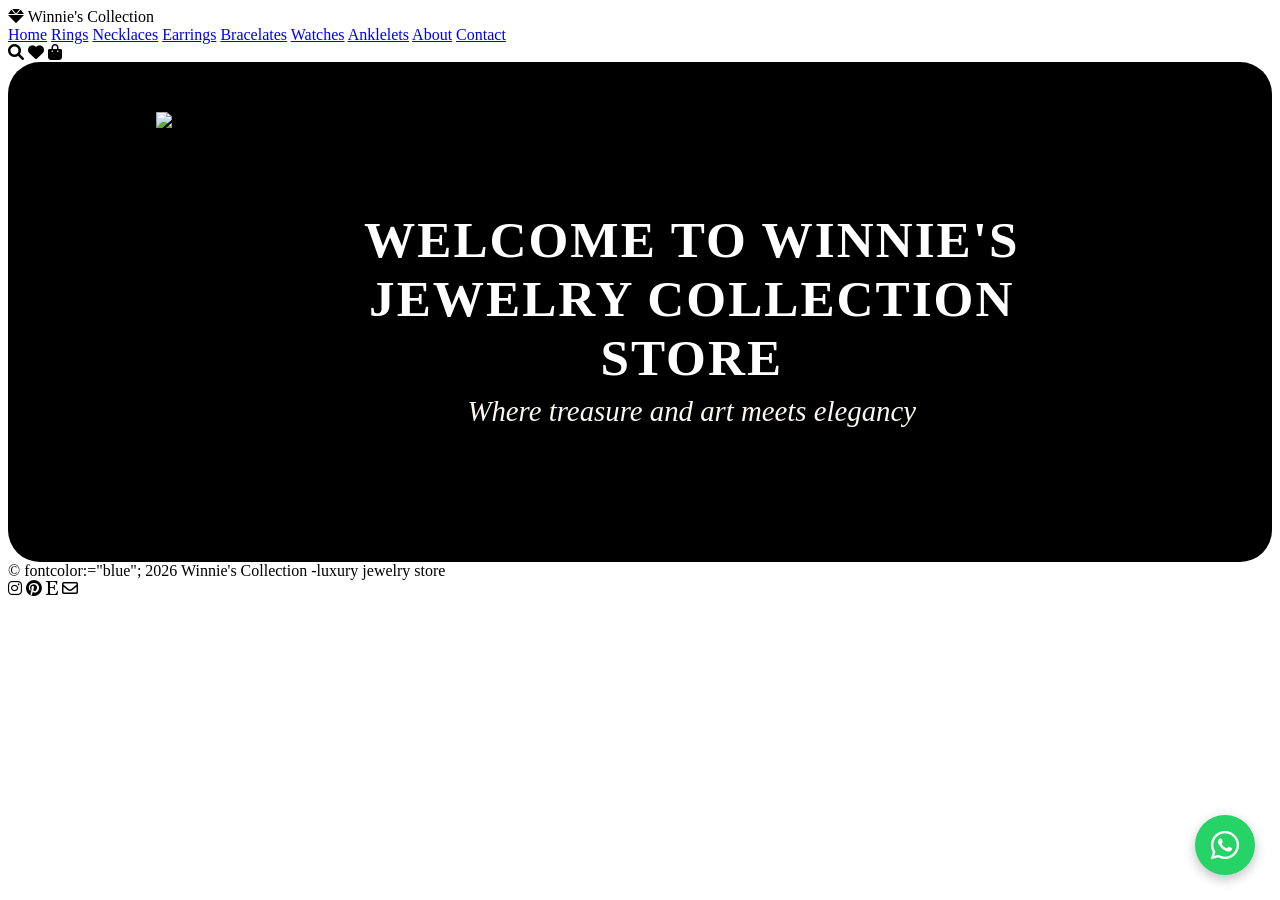
==== index.html @ 98e2b39c "initial upload" ====
<!DOCTYPE html>
<html lang="en">
<head>
    <meta charset="UTF-8" />
    <meta name="viewport" content="width=device-width, initial-scale=1.0" />
    <title>Winnie's Collection · Luxury Jewelry</title>
    <link rel="stylesheet" href="https://cdnjs.cloudflare.com/ajax/libs/font-awesome/6.0.0-beta3/css/all.min.css" />
    <link rel="stylesheet" href="style.css" />
</head>
<body>
    <div class="container">

        <!-- TOP BAR -->
        <header class="top-bar">
            <div class="logo">
                <i class="fas fa-gem"></i>
                Winnie's <span>Collection</span>
            </div>
            <div class="nav-links">
                <a href="index.html" class="active">Home</a>
                <a href="rings.html">Rings</a>
                <a href="necklaces.html">Necklaces</a>
                <a href="earrings.html">Earrings</a>
                <a href="bracelates.html">Bracelates</a>
                <a href="watches.html">Watches</a>
                <a href="anklelets.html">Anklelets</a>
                <a href="about.html">About</a>
                <a href="contact.php">Contact</a>
            </div>
            <div class="nav-icons">
                <i class="fas fa-search"></i>
                <i class="fas fa-heart"></i>
                <i class="fas fa-shopping-bag"></i>
            </div>
        </header>

        <!-- HERO SECTION WITH RED VELVET IMAGE -->
        <section class="hero" style="background:black; padding: 0; overflow: hidden; border-radius: 2rem; position: relative; min-height: 500px; display: flex; align-items: center; justify-content: center;">

            <!-- Background Image -->
            <div style="height: 100%; min-height: 400px;"> 
                <img src="images/pearl earrings.jpg" alt="pearl earrings" style="width: 100%; height: 100%; object-fit: cover;" />
            </div>

            <!-- Welcome Text Overlay -->
            <div style="position: relative; z-index: 2; text-align: center; padding: 3rem 2rem; max-width: 800px;">
                <h1 style="font-family: 'Times New Roman', serif; font-weight: 700; font-size: 3.2rem; color: #ffffff; text-shadow: 2px 2px 8px rgba(0,0,0,0.6); margin-bottom: 0.5rem; letter-spacing: 2px;">
                    WELCOME TO WINNIE'S JEWELRY COLLECTION STORE
                </h1>
                <p style="font-family: 'Times New Roman', serif; font-style: italic; font-size: 1.8rem; color: #fff8f0; text-shadow: 2px 2px 8px rgba(0,0,0,0.5); margin-top: 0.5rem;">
                    Where treasure and art meets elegancy
                </p>
            </div>

        </section>

        <!-- FOOTER -->
        <footer>
            <div>&copy; fontcolor:="blue"; 2026 Winnie's Collection -luxury jewelry store</div>
            <div class="footer-socials">
                <i class="fab fa-instagram"></i>
                <i class="fab fa-pinterest"></i>
                <i class="fab fa-etsy"></i>
                <i class="far fa-envelope"></i>
            </div>
        </footer>

    </div>
<a href="https://wa.me/256780320648?text=Hi%2C%20I%27m%20interested%20in%20one%20of%20your%20products"
   target="_blank"
   style="
     position: fixed;
     bottom: 25px;
     right: 25px;
     background: #25D366;
     color: #fff;
     width: 60px;
     height: 60px;
     border-radius: 50%;
     display: flex;
     align-items: center;
     justify-content: center;
     font-size: 2rem;
     box-shadow: 0 4px 12px rgba(0,0,0,0.25);
     z-index: 1000;
     text-decoration: none;
   ">
   <i class="fab fa-whatsapp"></i>
</a>

</body>
</html>
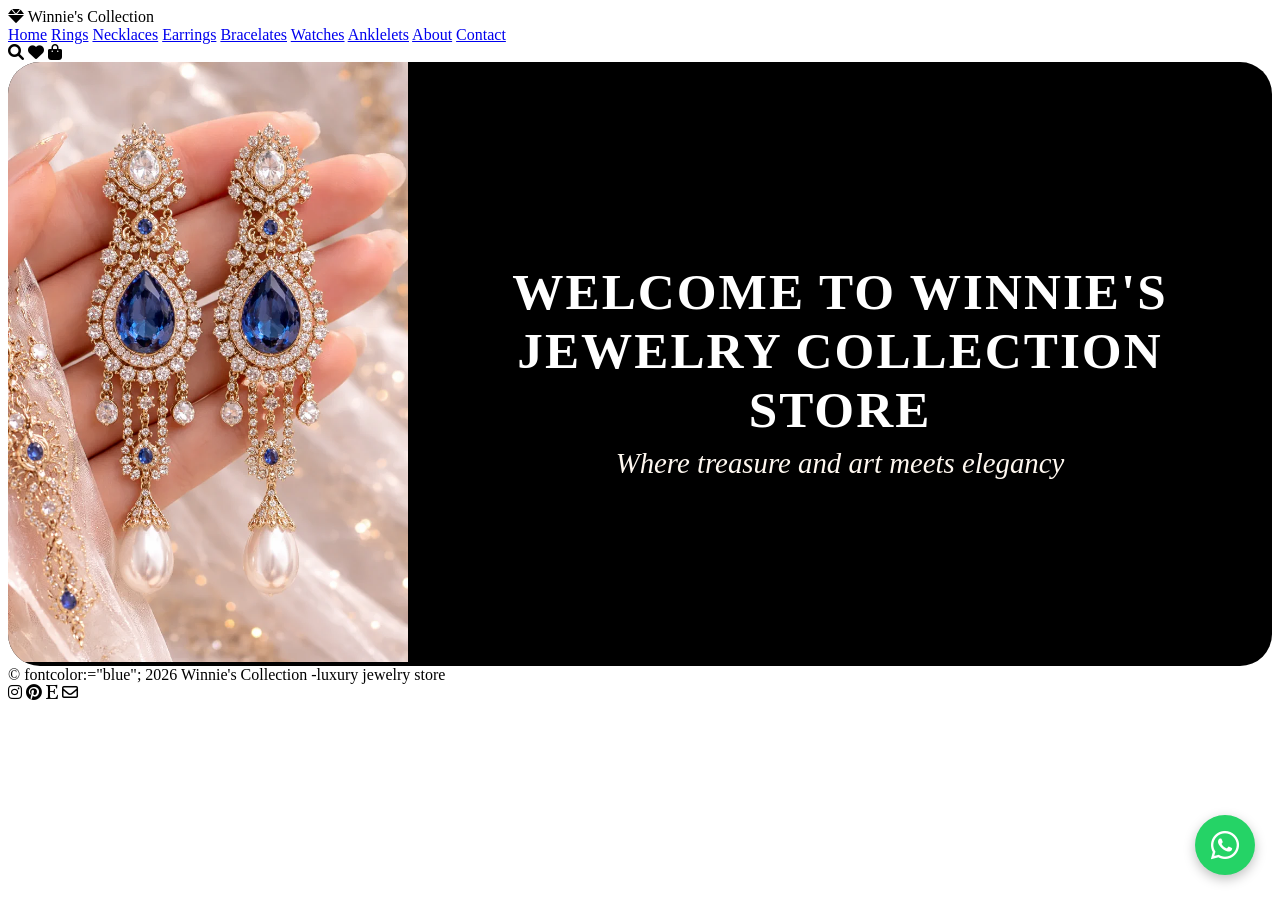
==== commit 92b68913: "Add responsive css" ====
--- a/index.html
+++ b/index.html
@@ -5,7 +5,7 @@
     <meta name="viewport" content="width=device-width, initial-scale=1.0" />
     <title>Winnie's Collection · Luxury Jewelry</title>
     <link rel="stylesheet" href="https://cdnjs.cloudflare.com/ajax/libs/font-awesome/6.0.0-beta3/css/all.min.css" />
-    <link rel="stylesheet" href="style.css" />
+    <link rel="stylesheet" href="style.work" />
 </head>
 <body>
     <div class="container">
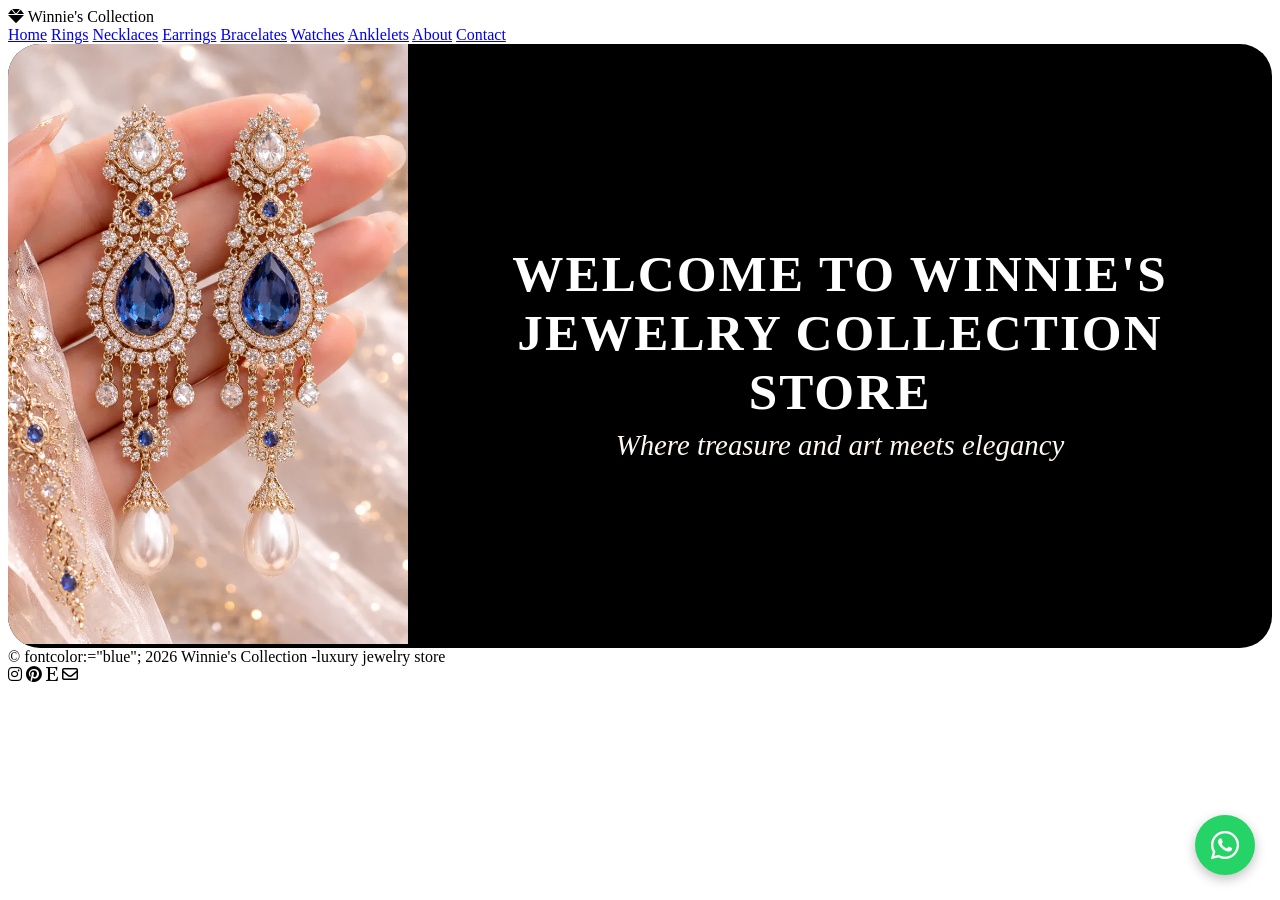
==== commit ccf0eb07: "remove icons" ====
--- a/index.html
+++ b/index.html
@@ -27,10 +27,7 @@
                 <a href="about.html">About</a>
                 <a href="contact.php">Contact</a>
             </div>
-            <div class="nav-icons">
-                <i class="fas fa-search"></i>
-                <i class="fas fa-heart"></i>
-                <i class="fas fa-shopping-bag"></i>
+            
             </div>
         </header>
 
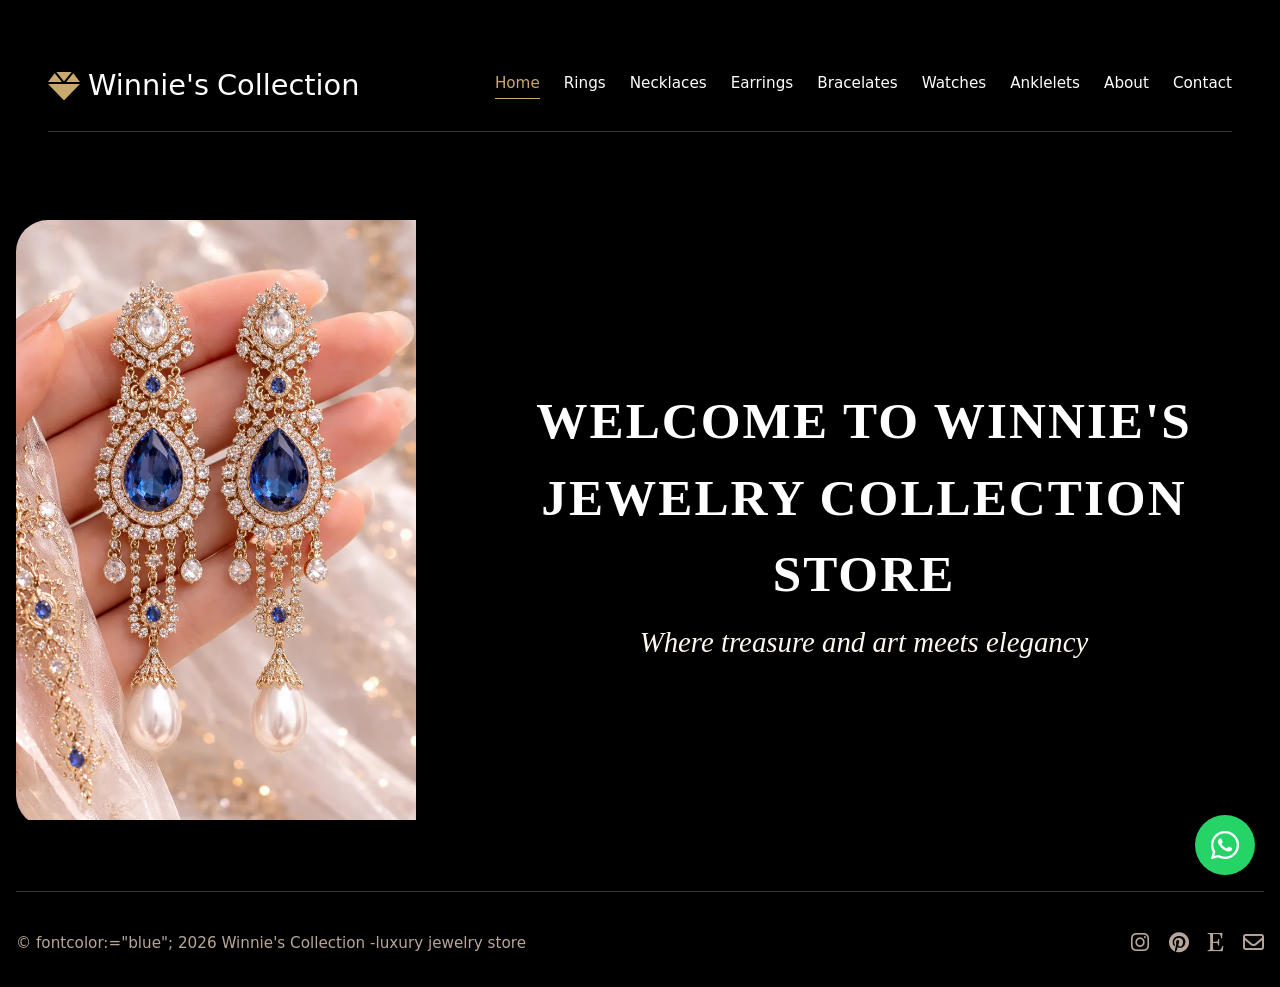
==== commit 13dd687b: "apply css" ====
--- a/index.html
+++ b/index.html
@@ -5,7 +5,7 @@
     <meta name="viewport" content="width=device-width, initial-scale=1.0" />
     <title>Winnie's Collection · Luxury Jewelry</title>
     <link rel="stylesheet" href="https://cdnjs.cloudflare.com/ajax/libs/font-awesome/6.0.0-beta3/css/all.min.css" />
-    <link rel="stylesheet" href="style.work" />
+    <link rel="stylesheet" href="work.css" />
 </head>
 <body>
     <div class="container">
--- a/work.css
+++ b/work.css
@@ -0,0 +1,563 @@
+* {
+    margin: 0;
+    padding: 0;
+    box-sizing: border-box;
+    font-family: 'Segoe UI', Roboto, system-ui, -apple-system, sans-serif;
+}
+
+body {
+    background: #000000;
+    color: #ffffff;
+    line-height: 1.5;
+    padding: 2rem 1rem;
+}
+
+.container {
+    max-width: 1400px;
+    margin: 0 auto;
+    background: #000000;
+    box-shadow: 0 20px 60px rgba(0, 0, 0, 0.06);
+    border-radius: 2rem;
+    padding: 2rem 2rem 3rem;
+}
+
+/* ---------- TYPOGRAPHY ---------- */
+h1, h2, h3 {
+    font-weight: 300;
+    letter-spacing: 0.02em;
+    color: #ffffff;
+}
+
+h1 {
+    font-size: 2.8rem;
+    font-weight: 200;
+    color: #ffffff;
+}
+
+h1 span {
+    font-weight: 400;
+    color: #c9a96e;
+}
+
+h2 {
+    font-size: 2rem;
+    border-bottom: 1px solid #333333;
+    padding-bottom: 0.5rem;
+    margin-bottom: 1.8rem;
+    color: #ffffff;
+}
+
+.section-sub {
+    color: #c9a96e;
+    font-size: 1rem;
+    text-transform: uppercase;
+    letter-spacing: 2px;
+    margin-top: -0.5rem;
+    margin-bottom: 1.5rem;
+}
+
+/* ---------- TOP BAR ---------- */
+.top-bar {
+    display: flex;
+    flex-wrap: wrap;
+    justify-content: space-between;
+    align-items: center;
+    padding-bottom: 1.5rem;
+    border-bottom: 1px solid #333333;
+    margin-bottom: 2.5rem;
+}
+
+.logo {
+    display: flex;
+    align-items: center;
+    gap: 0.5rem;
+    font-size: 1.8rem;
+    font-weight: 300;
+    color: #ffffff;
+}
+
+.logo i {
+    color: #c9a96e;
+    font-size: 2rem;
+}
+
+.nav-links {
+    display: flex;
+    flex-wrap: wrap;
+    gap: 1.5rem;
+    font-size: 0.95rem;
+    font-weight: 400;
+    color: #ffffff;
+}
+
+.nav-links a {
+    text-decoration: none;
+    color: #ffffff;
+    transition: color 0.2s;
+    border-bottom: 1px solid transparent;
+    padding-bottom: 0.2rem;
+}
+
+.nav-links a:hover {
+    color: #c9a96e;
+    border-bottom-color: #c9a96e;
+}
+
+.nav-links a.active {
+    color: #c9a96e;
+    border-bottom-color: #c9a96e;
+}
+
+.nav-icons {
+    display: flex;
+    gap: 1.2rem;
+    font-size: 1.2rem;
+    color: #ffffff;
+}
+
+.nav-icons i {
+    cursor: default;
+    transition: color 0.2s;
+}
+
+.nav-icons i:hover {
+    color: #c9a96e;
+}
+
+/* ---------- HERO ---------- */
+.hero {
+    display: grid;
+    grid-template-columns: 1fr 1fr;
+    gap: 3rem;
+    align-items: center;
+    margin-bottom: 4rem;
+    background: #c9a96e;
+    border-radius: 2rem;
+    padding: 2rem 2.5rem;
+}
+
+.hero-text h3 {
+    font-size: 1.2rem;
+    font-weight: 300;
+    color: #ffffff;
+    letter-spacing: 2px;
+    text-transform: uppercase;
+    margin-bottom: 0.5rem;
+}
+
+.hero-text h1 {
+    font-size: 3.2rem;
+    line-height: 1.1;
+    margin-bottom: 1rem;
+    color: #ffffff;
+}
+
+.hero-text p {
+    font-size: 1.1rem;
+    color: #ffffff;
+    max-width: 400px;
+    margin-bottom: 2rem;
+}
+
+.btn {
+    display: inline-block;
+    background: #c9a96e;
+    color: #000000;
+    padding: 0.8rem 2.2rem;
+    border-radius: 40px;
+    text-decoration: none;
+    font-weight: 400;
+    letter-spacing: 0.5px;
+    transition: background 0.25s, transform 0.1s;
+    border: none;
+}
+
+.btn:hover {
+    background: #b8965a;
+    transform: scale(1.02);
+}
+
+.hero-image img {
+    max-width: 100%;
+    height: auto;
+    border-radius: 1.5rem;
+    box-shadow: 0 12px 30px rgba(0, 0, 0, 0.06);
+    background: #d4c5b2;
+    min-height: 200px;
+    width: 100%;
+    object-fit: cover;
+}
+
+/* ---------- CATEGORY SHOWCASE ---------- */
+.category-showcase {
+    margin-bottom: 4rem;
+}
+
+.category-grid {
+    display: grid;
+    grid-template-columns: repeat(auto-fit, minmax(150px, 1fr));
+    gap: 1.5rem;
+    margin-top: 2rem;
+}
+
+.category-card {
+    background: #1a1a1a;
+    border-radius: 1.5rem;
+    padding: 2rem 1rem;
+    text-align: center;
+    text-decoration: none;
+    color: #ffffff;
+    transition: transform 0.3s, box-shadow 0.3s;
+    border: 1px solid #333333;
+}
+
+.category-card:hover {
+    transform: translateY(-5px);
+    box-shadow: 0 12px 28px rgba(0, 0, 0, 0.06);
+    border-color: #c9a96e;
+}
+
+.category-icon {
+    font-size: 2.5rem;
+    color: #c9a96e;
+    margin-bottom: 0.8rem;
+}
+
+.category-card h3 {
+    font-size: 1.1rem;
+    font-weight: 500;
+    margin-bottom: 0.3rem;
+    color: #ffffff;
+}
+
+.category-card p {
+    font-size: 0.85rem;
+    color: #b8a69a;
+}
+
+/* ---------- SHOP GRID ---------- */
+.gallery-grid {
+    display: grid;
+    grid-template-columns: repeat(auto-fit, minmax(250px, 1fr));
+    gap: 2rem;
+    margin-bottom: 3rem;
+}
+
+.gallery-item {
+    background: #1a1a1a;
+    border-radius: 1.5rem;
+    overflow: hidden;
+    box-shadow: 0 4px 12px rgba(0, 0, 0, 0.02);
+    transition: box-shadow 0.3s, transform 0.2s;
+    border: 1px solid #333333;
+}
+
+.gallery-item:hover {
+    box-shadow: 0 12px 28px rgba(0, 0, 0, 0.08);
+    transform: translateY(-5px);
+}
+
+/* ---------- IMAGE PLACEHOLDERS ---------- */
+.img-placeholder {
+    height: 220px;
+    display: flex;
+    align-items: center;
+    justify-content: center;
+    color: #b8a69a;
+    font-size: 0.9rem;
+    letter-spacing: 0.5px;
+    overflow: hidden;
+    background: #2a2a2a;
+}
+
+.img-placeholder img {
+    width: 100%;
+    height: 100%;
+    object-fit: cover;
+    display: block;
+}
+
+.gallery-item:nth-child(1) .img-placeholder { background: #2a2a2a; }
+.gallery-item:nth-child(2) .img-placeholder { background: #2a2a2a; }
+.gallery-item:nth-child(3) .img-placeholder { background: #2a2a2a; }
+.gallery-item:nth-child(4) .img-placeholder { background: #2a2a2a; }
+.gallery-item:nth-child(5) .img-placeholder { background: #2a2a2a; }
+.gallery-item:nth-child(6) .img-placeholder { background: #2a2a2a; }
+
+/* ---------- ITEM INFO ---------- */
+.item-info {
+    padding: 1.2rem 1.2rem 1.5rem;
+}
+
+.artist-name {
+    font-size: 0.85rem;
+    color: #c9a96e;
+    letter-spacing: 0.5px;
+    margin-bottom: 0.2rem;
+    padding-bottom: 0.3rem;
+    border-bottom: 1px dashed #333333;
+}
+
+.artist-name strong {
+    font-weight: 600;
+    color: #ffffff;
+    font-size: 0.95rem;
+}
+
+.gallery-item:hover .artist-name strong {
+    color: #c9a96e;
+    transition: color 0.3s;
+}
+
+.item-info h3 {
+    font-size: 1.1rem;
+    font-weight: 400;
+    margin-bottom: 0.2rem;
+    color: #ffffff;
+}
+
+.item-info .price {
+    font-weight: 300;
+    color: #c9a96e;
+    font-size: 1.1rem;
+    margin: 0.3rem 0 0.5rem;
+}
+
+.item-info .desc {
+    font-size: 0.9rem;
+    color: #b8a69a;
+    margin-bottom: 0.3rem;
+}
+
+.item-info .tag {
+    display: inline-block;
+    margin-top: 0.4rem;
+    font-size: 0.7rem;
+    text-transform: uppercase;
+    letter-spacing: 1px;
+    color: #c9a96e;
+    background: #2a2a2a;
+    padding: 0.2rem 0.8rem;
+    border-radius: 20px;
+}
+
+/* ---------- FEATURED SECTION ---------- */
+.featured-section {
+    display: grid;
+    grid-template-columns: 1fr 1fr;
+    gap: 3rem;
+    background: #1a1a1a;
+    border-radius: 2rem;
+    padding: 2.5rem;
+    margin: 3rem 0 2.5rem;
+    align-items: center;
+}
+
+.featured-section .featured-img {
+    background: #2a2a2a;
+    min-height: 200px;
+    border-radius: 1.5rem;
+    display: flex;
+    align-items: center;
+    justify-content: center;
+    color: #b8a69a;
+    font-size: 1rem;
+    letter-spacing: 1px;
+}
+
+.featured-text h2 {
+    border-bottom: none;
+    margin-bottom: 0.8rem;
+    color: #ffffff;
+}
+
+.featured-text p {
+    color: #b8a69a;
+    margin-bottom: 1.5rem;
+}
+
+.btn-small {
+    background: transparent;
+    border: 1px solid #c9a96e;
+    color: #c9a96e;
+    padding: 0.5rem 1.8rem;
+    border-radius: 40px;
+    text-decoration: none;
+    transition: 0.2s;
+    display: inline-block;
+}
+
+.btn-small:hover {
+    background: #c9a96e;
+    color: #000000;
+}
+
+/* ---------- ABOUT PAGE ---------- */
+.about-grid {
+    display: grid;
+    grid-template-columns: 1fr 1fr;
+    gap: 3rem;
+    margin: 2rem 0 3rem;
+    align-items: center;
+}
+
+.about-image div {
+    background: transparent;
+    min-height: 300px;
+    border-radius: 2rem;
+    display: flex;
+    align-items: center;
+    justify-content: center;
+    color: #000000;
+    font-size: 1.2rem;
+    letter-spacing: 1px;
+}
+
+.about-text p {
+    color: #000000;
+}
+
+.about-text strong {
+    color: #00000;
+}
+
+/* ---------- CONTACT PAGE ---------- */
+.contact-grid {
+    display: grid;
+    grid-template-columns: 1fr 1.5fr;
+    gap: 3rem;
+    margin: 2rem 0 3rem;
+}
+
+.contact-info > div > div {
+    margin-bottom: 1.8rem;
+}
+
+.contact-info strong {
+    color: #ffffff;
+}
+
+.contact-info p {
+    color: #b8a69a;
+}
+
+.contact-form input,
+.contact-form textarea,
+.contact-form select {
+    background: #1a1a1a !important;
+    color: #ffffff !important;
+    border: 1px solid #333333 !important;
+}
+
+.contact-form input::placeholder,
+.contact-form textarea::placeholder {
+    color: #888888;
+}
+
+.contact-form select option {
+    background: #1a1a1a;
+    color: #ffffff;
+}
+
+/* ---------- FOOTER ---------- */
+footer {
+    margin-top: 4rem;
+    padding-top: 2.5rem;
+    border-top: 1px solid #333333;
+    display: flex;
+    flex-wrap: wrap;
+    justify-content: space-between;
+    align-items: center;
+    color: #b8a69a;
+    font-size: 0.95rem;
+}
+
+.footer-socials {
+    display: flex;
+    gap: 1.2rem;
+    font-size: 1.3rem;
+}
+
+.footer-socials i {
+    color: #b8a69a;
+    transition: color 0.2s;
+}
+
+.footer-socials i:hover {
+    color: #c9a96e;
+}
+
+/* ---------- RESPONSIVE ---------- */
+@media (max-width: 1024px) {
+    .nav-links {
+        gap: 1rem;
+        font-size: 0.9rem;
+    }
+}
+
+@media (max-width: 800px) {
+    .hero,
+    .featured-section,
+    .about-grid,
+    .contact-grid {
+        grid-template-columns: 1fr;
+        text-align: center;
+    }
+
+    .hero-text p {
+        margin-left: auto;
+        margin-right: auto;
+    }
+
+    .top-bar {
+        flex-direction: column;
+        gap: 1rem;
+        align-items: stretch;
+        text-align: center;
+    }
+
+    .nav-links {
+        justify-content: center;
+        flex-wrap: wrap;
+        gap: 0.8rem;
+    }
+
+    .nav-icons {
+        justify-content: center;
+    }
+
+    h1 {
+        font-size: 2.2rem;
+    }
+
+    .hero-text h1 {
+        font-size: 2.6rem;
+    }
+
+    .container {
+        padding: 1.5rem;
+    }
+
+    .contact-form .btn {
+        align-self: center !important;
+    }
+
+    .category-grid {
+        grid-template-columns: repeat(3, 1fr);
+    }
+}
+
+@media (max-width: 480px) {
+    .gallery-grid {
+        grid-template-columns: 1fr;
+    }
+
+    .category-grid {
+        grid-template-columns: repeat(2, 1fr);
+    }
+
+    .nav-links {
+        gap: 0.5rem;
+        font-size: 0.8rem;
+    }
+}
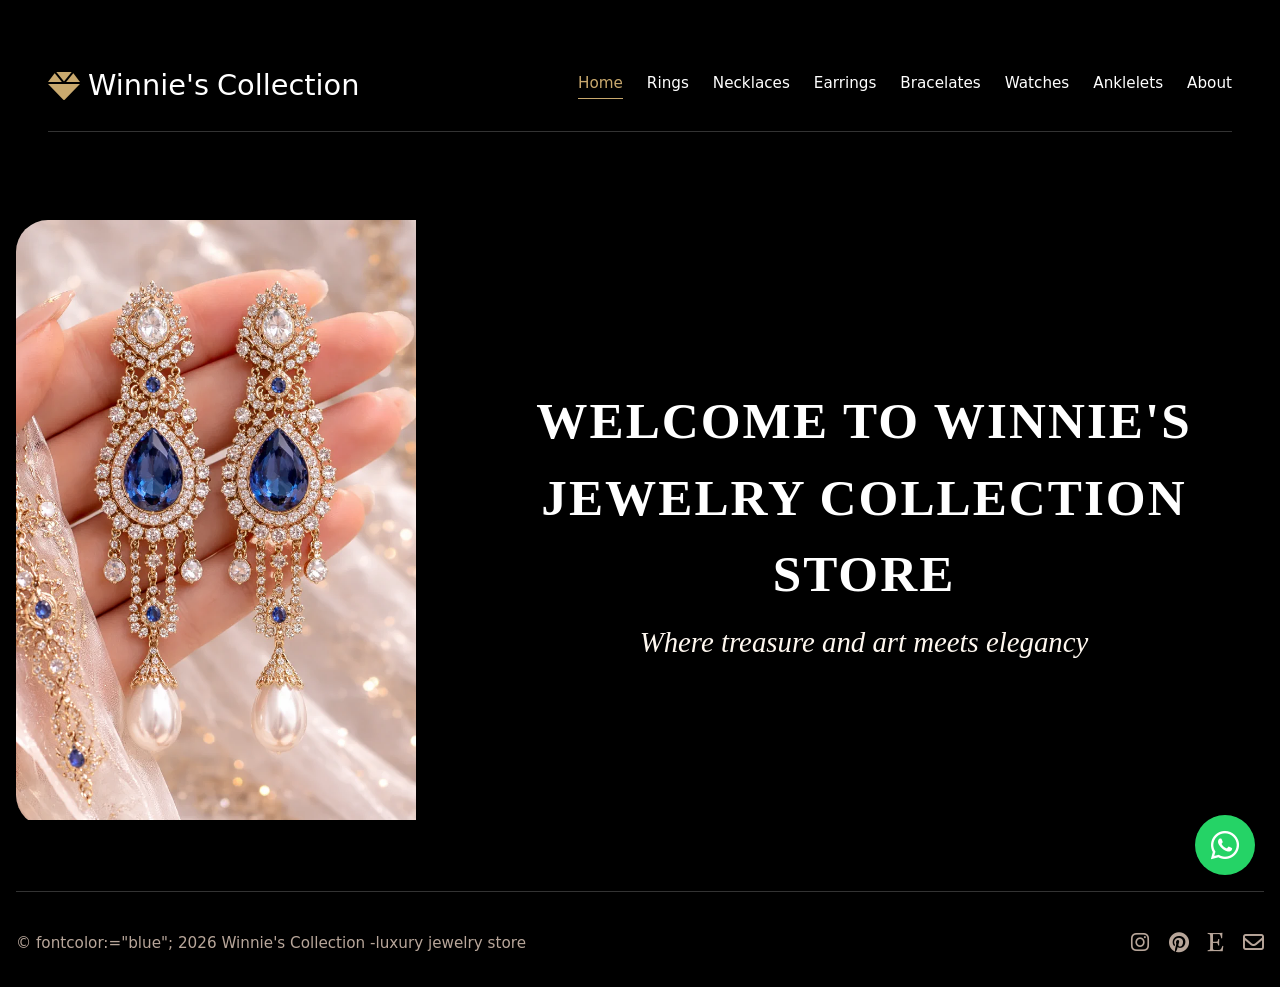
==== commit 3a535c4b: "remove contact" ====
--- a/index.html
+++ b/index.html
@@ -25,7 +25,7 @@
                 <a href="watches.html">Watches</a>
                 <a href="anklelets.html">Anklelets</a>
                 <a href="about.html">About</a>
-                <a href="contact.php">Contact</a>
+               
             </div>
             
             </div>
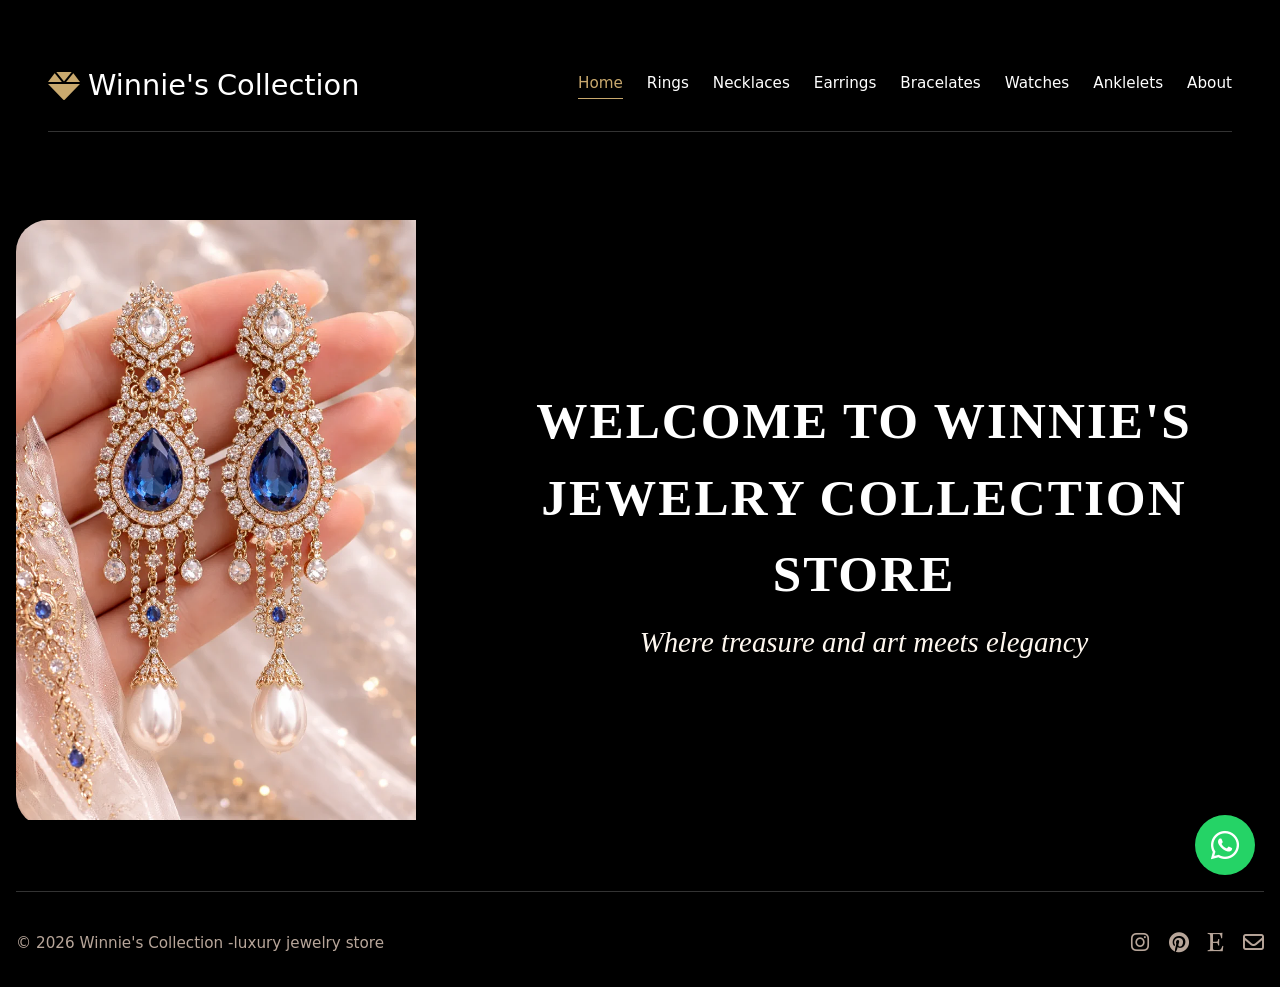
==== commit 5a6b8e52: "remove fontcolor" ====
--- a/index.html
+++ b/index.html
@@ -53,7 +53,7 @@
 
         <!-- FOOTER -->
         <footer>
-            <div>&copy; fontcolor:="blue"; 2026 Winnie's Collection -luxury jewelry store</div>
+            <div>&copy; 2026 Winnie's Collection -luxury jewelry store</div>
             <div class="footer-socials">
                 <i class="fab fa-instagram"></i>
                 <i class="fab fa-pinterest"></i>
